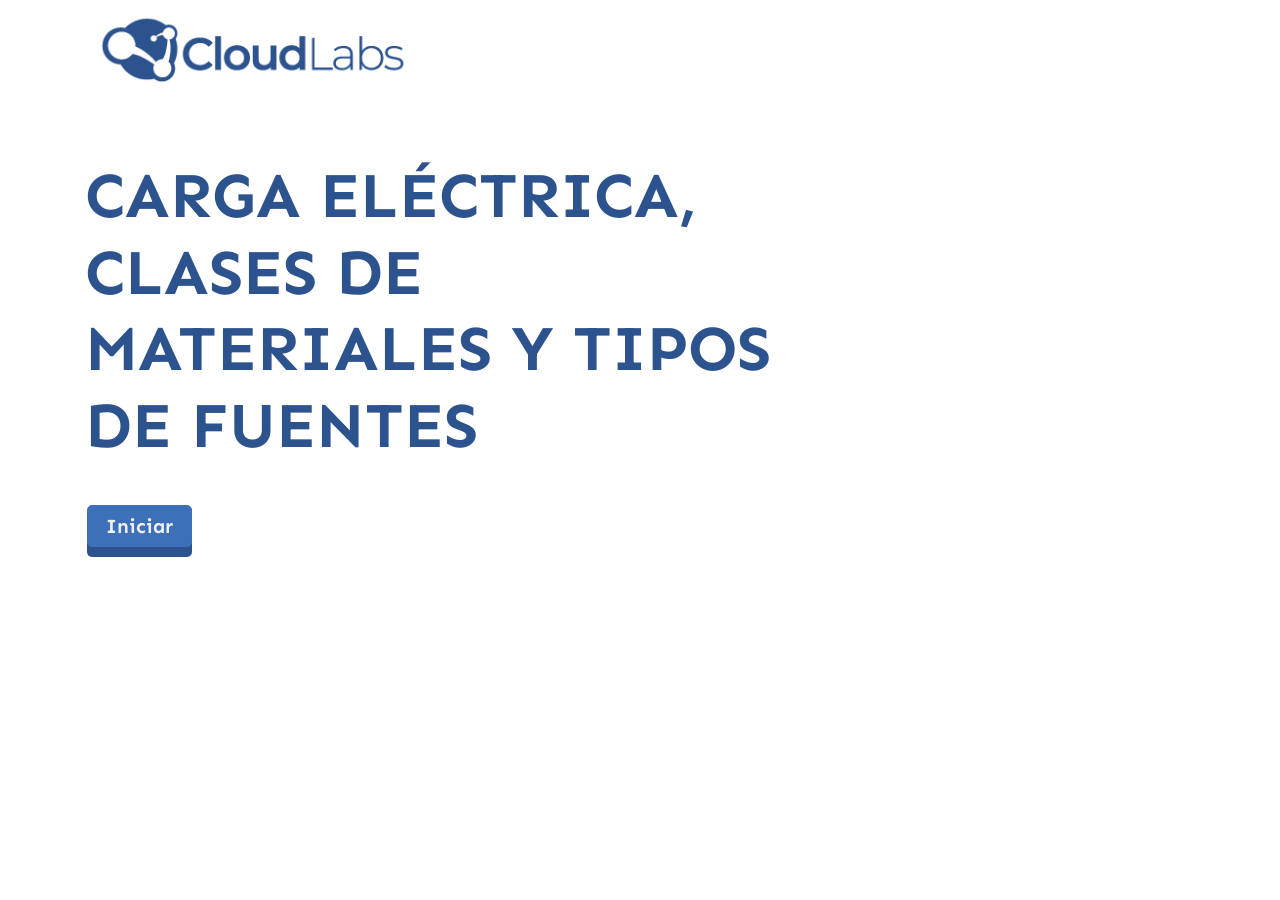
==== index.html @ 547df55b "Inicio de proyecto" ====
<!DOCTYPE html>
<html>

<head>
    <meta charset="utf-8">
    <meta name="viewport" content="width=device-width, initial-scale=1.0">
    <meta http-equiv="X-UA-Compatible" content="IE=edge">

    <title>UND Aprendizaje</title>

    <!-- Bootstrap CSS CDN -->
    <link rel="stylesheet" href="https://stackpath.bootstrapcdn.com/bootstrap/4.1.0/css/bootstrap.min.css" integrity="sha384-9gVQ4dYFwwWSjIDZnLEWnxCjeSWFphJiwGPXr1jddIhOegiu1FwO5qRGvFXOdJZ4" crossorigin="anonymous">
    <!-- Our Custom CSS -->
    <link rel="stylesheet" href="style3.css">
    <!-- Scrollbar Custom CSS -->
</head>

<body>
    <div class="container">
        <div class="row">
            <div class="col-md-12">
                <img src="assets/img/LogoCloudLabs.png" class="logo_portada">
            </div>
        </div>
        <div class="row">
            <div class="col-md-8">
                <h1 class="titulo_portada">CARGA ELÉCTRICA, CLASES DE MATERIALES Y TIPOS DE FUENTES</h1>
                <a href="contenido.html" class="button-3d-azul button-portada"> Iniciar</a>
            </div>
        </div>
    </div>
</body>
</html>
---- style3.css ----
/*
    DEMO STYLE
*/

@import "https://fonts.googleapis.com/css2?family=Sen:wght@400;700;800&display=swap";
body {
    font-family: 'Sen', sans-serif;
    background: #fff;
    margin: 0;
    height: 100%;
    overflow: hidden;
}

@font-face {
  font-family: 'Digital';
  src: url('assets/fonts/DS-DIGI.ttf') format('truetype');; /* IE9 Compat Modes */
}

@font-face {
  font-family: 'Stencil';
  src: url('assets/fonts/Stencil.ttf') format('truetype');; /* IE9 Compat Modes */
}

p {
    font-family: 'Sen', sans-serif;
    font-size: 16px;
    font-weight: 300;
    line-height: 18px;
    color: #2c538e;
    margin-bottom: 10px;
}

.negrilla {
    font-weight: 700!important;
}

h3{
    font-size: 20px;

}

h5{
  color: #2c538e;
}

a,
a:hover,
a:focus {
    text-decoration: none;
    transition: all 0.3s;
}

strong, b {
    font-weight: bold;
}

button:focus{
    outline: none !important;
}

.navbar {
    padding: 5px 10px;
    background: #fff;
    border: none;
    border-radius: 0;
    margin-bottom: 12px;
    box-shadow: 1px 1px 3px rgba(0, 0, 0, 0.1);
}

.navbar-btn {
    box-shadow: none;
    outline: none !important;
    border: none;
}

.line {
    width: 100%;
    height: 1px;
    border-bottom: 1px dashed #ddd;
    margin: 40px 0;
}

#smartwizard2 .tab-content{
    overflow: visible;
}

.modal-content {
    border-radius: 1.7rem;
}

.mod-close {
    color: gray;
}

.btn-generador {
    border-color: #17a2b8 !important;
    background-color: #17a2b8 !important;
    width: 100% !important;
}

.btn-generador:hover {
    background-color: #ffc107 !important;
    border-color: #ffc107 !important;
    color: black !important;
}

.btn-purple {
    border-color: #6610f2 !important;
    background-color: #6610f2 !important;
    font-weight: bold;
}

.btn-purple:hover {
    border-color: #b48ef1 !important;
    background-color: #b48ef1 !important;
    color: white;
}

.btn-primary2 {
    color: #fff;
    background-color: #2c538e;
    border-color: #2c538e
}

.btn-primary2:hover {
    color: #fff;
    background-color: #b9d5ff;
    border-color: #b9d5ff
}

.btn-primary2.focus,
.btn-primary2:focus {
    box-shadow: 0 0 0 .2rem rgba(0, 123, 255, .5)
}

/* ---------------------------------------------------
    SIDEBAR STYLE
----------------------------------------------------- */

#sidebar {
    width: 250px;
    position: fixed;
    top: 0;
    left: -250px;
    height: 100vh;
    z-index: 999;
    background: #2C538E;
    color: #fff;
    transition: all 0.3s;
    overflow-y: scroll;
    box-shadow: 3px 3px 3px rgba(0, 0, 0, 0.2);
}

#sidebar.active {
    left: 0;
}

#dismiss {
    width: 35px;
    height: 35px;
    line-height: 35px;
    text-align: center;
    background: #2C538E;
    position: absolute;
    top: 0px;
    right: 0px;
    cursor: pointer;
    -webkit-transition: all 0.3s;
    -o-transition: all 0.3s;
    transition: all 0.3s;
}

#dismiss:hover {
    background: #fff;
    color: #7386D5;
}

.overlay {
    display: none;
    position: fixed;
    width: 100vw;
    height: 100vh;
    background: rgba(0, 0, 0, 0.7);
    z-index: 998;
    opacity: 0;
    transition: all 0.5s ease-in-out;
}
.overlay.active {
    display: block;
    opacity: 1;
}

#sidebar .sidebar-header {
    padding: 20px;
    background: #2C538E;
}

.sidebar-header img{
    margin-top: 20px;
}

#sidebar ul.components {
    padding: 20px 0;
    border-bottom: 1px solid #47748b;
}

#sidebar ul p {
    color: #fff;
    padding: 10px;
}

#sidebar ul li a {
    padding: 10px;
    font-size: 14px;
    display: block;
}

#sidebar ul li a:hover {
    color: #7386D5;
    background: #fff;
}

#sidebar ul li.active>a,
a[aria-expanded="true"] {
    color: #fff;
}

a[data-toggle="collapse"] {
    position: relative;
}
/*
.dropdown-toggle::after {
    display: block;
    position: absolute;
    top: 50%;
    right: 20px;
    transform: translateY(-50%);
}*/
/*
ul ul a {
    font-size: 0.9em !important;
    padding-left: 30px !important;
    background: #2da6ba;
}*/

ul.CTAs {
    padding: 20px;
}

ul.CTAs a {
    text-align: center;
    font-size: 0.9em !important;
    display: block;
    border-radius: 5px;
    margin-bottom: 5px;
}

a.download {
    background: #fff;
    color: #7386D5;
}

a.article,
a.article:hover {
    background: #6d7fcc !important;
    color: #fff !important;
}

.icons-menu{
    background: #f8f9fa;
    padding: 5px;
    border-radius: 35px;
}
.icons-menu span{
    font-size: 30px;
    color: #fff;
}

.footer-bottom{
    background: #fff;
    border: none;
    border-radius: 0;
    position: fixed;
    width: 97%;
    margin: 20px 20px 5px 20px;
    bottom: 0;
    -webkit-box-shadow: 0px 0px 15px 0px rgba(0, 0, 0, 0.2);
    box-shadow: 0px 0px 15px 0px rgba(0, 0, 0, 0.2);

}
.footer-content{
    margin: 10px;
}

.sw .toolbar{
    padding: 0 !important;
}
#smartwizard .barra-progreso{
    display: none;
}

.btn-cloud {
    color: #2c538e;
    background-color: #fff;
    border-color: #fff;
}
.controls-slide span{
    font-size: 25px;
}

.logo_cl{
   width: 20%;
}
/* ---------------------------------------------------
    CONTENT STYLE
----------------------------------------------------- */

#content {
    width: 100%;
    padding: 5px 20px;
    min-height: 100vh;
    transition: all 0.3s;
    position: absolute;
    top: 0;
    right: 0;
}

.imagen100{
    width: 100%;
}

.imagenprofe{
    width: 70%;
    height: 90%;
}

.titulo-unidad{
    text-align: center;
    background: #2c538e;
    color: #fff;
    padding: 12px;
    border-radius: 30px;
    margin: 14px;
}

.titulo_amarillo{
    text-align: justify;
    background: #ffc107;
    color: #2c538e;
    padding: 12px;
    border-radius: 15px;
    margin: 14px;
}

.titulo_amarillo_hover{
    text-align: justify;
    background: #ffc107;
    color: #2c538e;
    padding: 12px;
    border-radius: 15px;
    margin: 14px;
}

.titulo_amarillo_hover:hover {
    text-align: justify;
    background: #ffc107;
    color: white;
    padding: 12px;
    border-radius: 15px;
    margin: 14px;
    cursor: pointer;
}

.titulo_azul{
    text-align: justify;
    background: #2c538e;
    color: #fff;
    padding: 12px;
    border-radius: 15px;
    margin: 14px;
}

.caja-color-y-claro{
    background-color: #ffeebc;
    border-radius: 30px;
    padding: 18px;
}

.caja-color-y{
    background-color: #ffc107;
    border-radius: 30px;
    padding: 18px;
}

.caja-color-blue-claro{
    background-color: #b9d5ff;
    border-radius: 30px;
    padding: 18px;
}

.caja-color-blue-oscuro{
    background-color: rgb(20 54 93);
    border-radius: 30px;
    padding: 18px;
}

.caja-color-blue-rey{
    background-color: #3f6fb7;
    border-radius: 30px;
    padding: 18px;
}

.caja-texto{
    border: 3px solid #2c538e;
    border-radius: 15px;
    padding: 15px 15px;
    margin: 10px 0px;
}
.caja-texto-y{
    border: 4px solid #ffc107;
    border-radius: 30px;
    padding: 20px;
    margin: 0px 0px;
}

.caja-texto-y::before{
    border: 4px solid navy;    
}

.caja-texto-n{
    border: 4px solid #ff5200;
    border-radius: 30px;
    padding: 18px;
}
.caja-texto-b{
    background: #2c538e;
    border-radius: 10px;
    margin: 14px;
    padding: 8px 20px;
    color: #fff;
}

.caja-texto-borde-b{
    border: 4px solid #2c538e !important;
    border-radius: 10px;
    padding: 10px;
}

.doble-borde-y{
    border: 4px solid #ffc107;
    border-radius: 30px;
    padding: 30px 40px;
    border-style: dashed;
}

.doble-borde-y:before{
    content: "";
    display: block;
    position: absolute;
    top: 20px;
    bottom: 20px;
    left: 30px;
    right: 30px;
    border: solid 4px #ffc107;
    border-radius: 30px;
}

.doble-borde-b{
    border: 4px solid #2c538e;
    border-radius: 30px;
    padding: 30px 40px;
    border-style: dashed;
}

.doble-borde-b:before{
    content: "";
    display: block;
    position: absolute;
    top: 20px;
    bottom: 20px;
    left: 30px;
    right: 30px;
    border: solid 4px #2c538e;
    border-radius: 30px;
}

.caja-texto-b p{
    color: #fff;
}

.caja-texto-n span{
    color: #ff5200;
}

.p_naranja{
  color: #ff5200;
}

.nav-pills .nav-link.active, .nav-pills .show>.nav-link {
    color: #fff;
    background-color: #2c538e;
}
.nav-pills .nav-link{
    color: #2c538e;
    background-color: #ffc107;
    margin-right: 14px;
}

.link-image{
    border: 1px solid #2c538e;
    padding: 8px;
    margin: 8px;
    border-radius: 10px;
}
.link-image2{
    background:  #2c538e;
    padding: 8px;
    margin: 8px;
    border-radius: 10px;
    color: #fff !important;
}

.link-image img{
    width: 80px; 
}
.link-image2 img{
    width: 80px; 
}
.link-image .img-show {
    display: none;
}
.link-image:hover .img-show {
    display: inline;
}
.link-image:hover .img-none {
    display: none;
}

.link-image2:hover{
    color: #fff !important;
}

.nav-pills .link-image.active, .nav-pills .show>.link-image {
    color: #fff;
    background-color: #2c538e;
}
.nav-pills .link-image.active, .nav-pills .show>.img-none {
    display: none;
}
.nav-pills .link-image.active, .nav-pills .show>.img-show {
    display: inline;
}

.space25{
    margin-top: 25px;
}

.tituloh4{
    background: #2c538e;
    width: fit-content;
    padding: 8px 45px;
    color: #fff;
    border-radius: 10px;
}

.etiqueta{
    background: hsl(49, 84%, 78%);
    width: fit-content;
    padding: 8px 45px;
    color: black;
    border-radius: 10px;
    margin-top: auto;
}
.tituloh4_center{
    background: #2c538e;
    width: fit-content;
    padding: 8px 45px;
    color: #fff;
    border-radius: 10px;
    margin-left: auto;
    margin-right: auto;
}

.dialogo-style{
    position: relative;
    padding: 8px;
    margin: 1em 0 2em;
    border: 5px solid #ffc107;
    color: #333;
    -webkit-border-radius: 10px;
    -moz-border-radius: 10px;
    border-radius: 10px;
    background: #ffd75d;
}

.dialogo-style-right {
    position: relative;
    padding: 8px;
    margin: 1em 0 2em;
    border: 5px solid #2c538e;
    color: #fff;
    -webkit-border-radius: 10px;
    -moz-border-radius: 10px;
    border-radius: 10px;
    background: #3e6fb9;
}

.dialogo-style:before {
    content: "";
    position: absolute;
    bottom: -20px;
    left: 40px;
    border-width: 20px 20px 0;
    border-style: solid;
    border-color: #ffc107 transparent;
    display: block;
    width: 0;
}

.dialogo-style:after {
    content: "";
    position: absolute;
    bottom: -13px;
    left: 47px;
    border-width: 13px 13px 0;
    border-style: solid;
    border-color: #ffd75d transparent;
    display: block;
    width: 0;
}

.dialogo-style-right:before {
    content: "";
    position: absolute;
    bottom: -20px;
    right: 40px;
    border-width: 20px 20px 0;
    border-style: solid;
    border-color: #2c538e transparent;
    display: block;
    width: 0;
}

.dialogo-style-right:after {
    content: "";
    position: absolute;
    bottom: -13px;
    right: 47px;
    border-width: 13px 13px 0;
    border-style: solid;
    border-color: #3e6fb9 transparent;
    display: block;
    width: 0;
}

.display-none{
    display: none;
}


@media only screen and (max-width: 500px) and (min-width: 341px) {  
    .mobileDontShow {
        display: none !important;
    }

    .img20, .img30, .img40, .img50, .img60, .img70, .img80, .img90{
        width: 100% !important;
    }

    #unidad2_2-5 .row{
        display: none !important;
    }

    #unidad2_2-5 #mensajeSopaLetras {
        display: block !important;
    }

    .doble-borde-b, .doble-borde-y{
        height: auto !important;
    }
    .btn{
        white-space: inherit;
    }

    .divcontenido{
        height: auto !important;
        min-height: auto !important;
    }


    .control-direccion{
        position: initial !important;
        right: 30px;
        bottom: auto !important;
    } 

    .altosFijos{
        height: auto !important;
        padding-bottom: 50px !important;
    }
}

.display-none{
    display: none;
}

.imagen-doble-borde{
    position: absolute; 
    bottom: -45px; 
}

.control-direccion-doble-borde{
    position: absolute;
    bottom: 30px;
    right: 30px;
}    
#tiempoSL {
    font-size: 16px;
    background-color: #999;
    color: #fff;
    text-align: center;
    padding: 4px;
    margin: 0px 0px 6px 0px;
}

/*menu footer */

.imagen-doble-borde{
    position: absolute; 
    bottom: -45px; 
}

.control-direccion-doble-borde{
    position: absolute;
    bottom: 30px;
    right: 30px;
}    


/*menu footer */


#colorNav > ul{
    width: 450px; /* Increase when adding more menu items */
    margin:0 auto;
}

#colorNav > ul > li{ /* will style only the top level li */
    list-style: none;
    /*box-shadow: 0 0 10px rgba(100, 100, 100, 0.2) inset,1px 1px 1px #CCC;*/
    display: inline-block;
    line-height: 1;
    margin: 1px;
    border-radius: 3px;
    position:relative;
}

#colorNav > ul > li > a{
    color:inherit;
    text-decoration:none !important;
    font-size:24px;
}

#colorNav > ul > li > a > img{
    width: 65px;
}

#colorNav li ul{
    position:absolute;
    list-style:none;
    text-align:center;
    width: 240px;
    left: 30%;
    margin-left: -124px;
    bottom: 43px;
    font-size: 12px; 
    /* This is important for the show/hide CSS animation */
    max-height:0px;
    overflow:hidden;
    z-index: 1200;
    
    -webkit-transition:max-height 0.4s linear;
    -moz-transition:max-height 0.4s linear;
    transition:max-height 0.4s linear;
}

#colorNav li ul li{
    background-color:#313131;
}

#colorNav li ul li a{
    padding:12px;
    color:#fff !important;
    text-decoration:none !important;
    display:block;
}

#colorNav li ul li:nth-child(odd){ /* zebra stripes */
    background-color:#363636;
}

#colorNav li ul li:hover{
    background-color:#444;
}

#colorNav li ul li:first-child{
    border-radius:3px 3px 0 0;
    margin-top:25px;
    position:relative;
}
#colorNav li ul li:last-child{
    margin-bottom:10px;
    position:relative;
}

#colorNav li ul li:last-child:before{ /* the pointer tip */
    content:'';
    position:absolute;
    width:1px;
    height:1px;
    border:5px solid transparent;
    border-top-color:#313131;
    left:50%;
    bottom:-10px;
    margin-left:-5px;
}

#colorNav li ul li:last-child{
    border-bottom-left-radius:3px;
    border-bottom-right-radius:3px;
}


/* This will trigger the CSS */
/* transition animation on hover */

#colorNav li:hover ul{
    max-height: fit-content;
}

/* This will trigger the CSS */
/* transition animation on hover */

#colorNav li:hover ul{
    max-height: fit-content;
}

.justificado {
    text-align: justify;
    vertical-align:justify;
}

.p_black {
    color: black !important;
}
.p_white {
    color: white !important;
}
.p_blue {
    color: #2c538e !important;
}
.p_blueClaro {
    color: #0981f1 !important;

}
.p_padding2 {
    padding-left: 2%;
    padding-right: 2%;
}

.p_padding5 {
    padding-left: 5%;
    padding-right: 5%;
}

.p_padding10 {
    padding-left: 10%;
    padding-right: 10%;
}

.p_margin2 {
    margin-left: 2%;
    margin-right: 2%;
}

.p_margin5 {
    margin-left: 5%;
    margin-right: 5%;
}

.p_margin10 {
    margin-left: 10%;
    margin-right: 10%;
}
ul.lineas {
    word-break: break-all;
}
.lineas {
    word-break: break-all;
}


/*----------------------------
    Color Themes
-----------------------------*/


#colorNav li.green{
    /* This is the color of the menu item */
    background-color:#00c08b;
    
    /* This is the color of the icon */
    color:#127a5d;
}

#colorNav li.red{       background-color:#ea5080;color:#aa2a52;}
#colorNav li.blue{      background-color: #3e6fb9;color: #1a3255;}
#colorNav li.yellow{    background-color:#94918b;color:#ab8426;}
#colorNav li.purple{    background-color:#df6dc2;color:#9f3c85;}



.linea-titulo p{
    color: #000;
}


.linea-titulo img{
    margin: -60px 0px 0px -10px;
}

#circuito-electronico7{
    background-image: url(assets/img/circuito-mapeado.png);
    background-size: contain;
    margin-right: auto;
    margin-left: auto;
    display: block;
}

.img340{
    width: 340px;
}

.p20{
    font-size: 20px;
}

.divrowbombillo{
    background: #3e6fb9;
    border-radius: 20px;
    margin: 10px;
}

.divrowbombillo p{
    color: #fff;
    font-size: 13px;
}

.divrowbombillo img{
    background: #fafafa;
    border-radius: 50%;
    padding: 27px;
    width: 70%;
}

#plano-electronico16{
    background-image: url(assets/img/circuitos-mapa.png);
    background-size: contain;
    margin-right: auto;
    margin-left: auto;
    display: block;
}

.canvas-container{
    display: block;
    margin-left: auto;
    margin-right: auto;
}

.size14{
    font-size: 14px;
}

.borde_yell{
    border-right: 2px solid #ffc107;
}




/*tabs personalizados*/

.tablinks.active:focus{
    outline: none;
}

#wrapper {
   display: flex;
   justify-content: center;
   align-items: center;
   width: 100%;
   margin-top: 10px;
}
.transparente{
    background-color: transparent;
}
.blanco{
    background-color: #fff;
}

/* Tabs menu */

.tabs {
   margin: 0;
   display: flex;
   justify-content: space-between;
   align-items: center;
   height: 50px;
   border-radius: 2px 2px 0px 0px;

   @media screen and (max-width: 512px) {
      height: 40px;
   }
}

/* Tab Links */

.tablinks {
   background: transparent;
   background-image: linear-gradient(90deg, transparent 70%, rgba(255, 255, 255, 0.2) 100%);
   border: none;
   outline: none;
   cursor: pointer;
   width: 33.3%; /*change depending on the number of tabs*/
   height: 50px;
   position: relative;
   display: flex;
   justify-content: center;
   align-items: center;
   font-size: 16px;
   overflow: hidden;
   transition: 0.3s ease;

   @media screen and (max-width: 512px) {
      height: 40px;
      font-size: 12px;
   }
}

.tablinks:before /* Gradient */ {
   background-image: linear-gradient(135deg, #007bff 0%, #2c538e 100%);
   content: "";
   width: 100%;
   height: 0px;
   position: absolute;
   top: 0;
   left: 0;
   transition: 0.3s ease-in-out;
   z-index: 2;
}


/*tab buttons hover*/

.tablinks:hover::before {
   height: 100%;
   z-index: 2;
   bottom: 0;
   
   @media screen and (max-width: 512px) {
      height: 0;
   }
}


/* Tab active */

.tablinks.active {
   background-color: white;
   z-index: 0;
   border-right: 0px;
   border-left: 0px;
   height: 90px;
   bottom: 0px;
   overflow: hidden;
   
   @media screen and (max-width: 512px) {
      height: 60px;
   }
}

.tablinks.active:before /* Gradient */ {
   content: "";
   width: 100%;
   height: 5px;
   top: 0;
   left: 0;
}

/* Tabs text */

.tablinks.active p,
.tablinks.active:hover p {
   opacity: 1;
   background: -webkit-linear-gradient(135deg, #007bff 0%, #2c538e 100%);
   -webkit-background-clip: text;
   -webkit-text-fill-color: transparent;
}

.tablinks p {
   opacity: 0.6;
   display: flex;
   align-items: center;
   justify-content: center;
   z-index: 2;
   transition: 0.5s ease;
   padding: 0;
   margin: 0;
   color: #686868;
   backface-visibility: hidden;
   font-weight: 400;
}

.tablinks:hover p {
   color: white;
   opacity: 1;
   
   @media screen and (max-width: 512px) {
      color: #686868;
      opacity: 0.6;
   }
}


/* Tabs text bigger */

.tablinks p:before {
   content: attr(data-title);
   position: absolute;
   height: auto;
   width: auto;
   color: white;
   display: flex;
   align-items: center;
   justify-content: center;
   opacity: 0.1;
   font-size: 40px;
   transition: 1s ease-out;
   z-index: -1;
   font-weight: 600;
   top: 110%;
   
   @media screen and (max-width: 512px) {
      display: none;
   }
}

.tablinks:hover p:before {
   opacity: 0.1;
   font-size: 40px;
   top: -80%;
}

.content{
    width: 100%;
}


/* tab content */

.wrapper_tabcontent {
   background-color: white;
   margin-top: 0px;
   z-index: -3;
   position: relative;
   opacity: 1;
   padding: 40px 60px;
   overflow: hidden;
   transition: all 1s ease;
   top: 0;
}

.tabcontent {
   display: none;
   min-height: 180px;
   
}

@keyframes tabEffect {
   from {
      top: -40px;
   }
   to {
      top: 0px;
   }
}

.tabcontent.active {

   transition: all 1s ease;
   display: block;
}

/* Tab content line */
.wrapper_tabcontent:after {
   content: "";
   height: 5px;
   width: 100%;
   position: absolute;
   background-image: linear-gradient(135deg, #667eea 0%, #764ba2 100%);
   left: 0;
   bottom: 0;
   z-index: -2;
   transition: all 1s ease;
}

/* Title */
.tabcontent h3 {
   font-size: 40px;
   top: 75px;
   transform: rotate(90deg);
   position: absolute;
   left: -90px;
   opacity: 0.1;
   width: 200px;
   height: 60px;
   background: -webkit-linear-gradient(135deg, #667eea 0%, #764ba2 100%);
   -webkit-background-clip: text;
   -webkit-text-fill-color: transparent;
   padding: 0;
   animation: city 1s ease;

   @media screen and (max-width: 512px) {
      top: 65px;
   }
}

@keyframes city {
   from {
      left: -150px;
   }
   to {
      left: -90px;
   }
}

/* Text*/
.tabcontent p {
   color: #686868;
   margin: 0;
   padding: 0;
   line-height: 28px;
   font-weight: 100;
   transition: all 1s ease;
   animation: fadeEffect 0.6s ease;
   width: 100%;
   font-size: 16px;

   @media screen and (max-width: 512px) {
      font-size: 14px;
      line-height: 26px;
   }
}

@keyframes fadeEffect {
   from {
      opacity: 0;
      margin-left: 30px;
   }
   to {
      opacity: 1;
      margin-left: 0;
   }
}

.prevIconCarousel{
    background-color: #2c538e !important;
    border-radius: 30px !important;
    color: white !important;
    width: 40px !important;
    height: 40px !important;
    margin-left: -16px !important;
}


.nextIconCarousel{
    background-color: #2c538e !important;
    border-radius: 30px !important;
    color: white !important;
    width: 40px !important;
    height: 40px !important;
    margin-right: -16px !important;
}
.controlsCarousel{
    bottom: 50px !important;
    position: initial !important;
}

.controls-slide span{
    font-size: 25px;
}
.control-direccion-doble-borde{
    position: absolute;
    right: 30px;
    bottom: auto !important;
}    
.control-direccion{
    position: initial !important;
    right: 30px;
    bottom: auto !important;
} 

.carrusel-flip{  
    width: 400px;
    margin: auto;
    position: relative;
    padding: 20px;
    box-sizing: border-box;
    color: #FFF;
    background: #FFF;
    background-clip: padding-box;
    border: solid 8px transparent;
    border-radius: 1em;
    background-position: center;
    background-size: auto;
}
.carrusel-flip h5{
    color: #000;
    text-align: center;
    font-weight: bold;
}

.carrusel-flip:before{
    content: '';
    position: absolute;
    top: 0;
    right: 0;
    bottom: 0;
    left: 0;
    z-index: -1;
    margin: -8px;
    border-radius: inherit;
    background: linear-gradient(to right, #3acfd5, #3a4ed5);
}

.carousel-control-next, .carousel-control-prev {   
    width: 5%;   
}

.carousel-control-next-icon2, .carousel-control-prev-icon2 {
    display: inline-block;
    width: 30px;
    height: 30px;   
    background-size: 100% 100%;
    background-image:url(assets/img_3/triangulo.png);
}

.carousel-control-next-icon2{    
    background-image:url(assets/img_3/next2.png);
}
.carousel-control-prev-icon2{    
    background-image:url(assets/img_3/prev2.png);
}
.quiz-container{
    height: 500px;
    margin: 0 !important;
    padding: 0 !important;
}

.imagenquiz{
    width: 150px;
    margin: auto auto;
    display: block;
}


.answers a {
    background: #dee2e6 !important;
    margin-bottom: 2px !important;
    padding: 3px 12px !important;
}

.answers a.correct {
    background: #090 !important;
}
.answers a.incorrect {
    background: #c00 !important;
}

#quiz-controls{
    background: #3e6fb9 !important;
}

#quiz-controls p{
    color: #fff;
}


.quiz-results-state #quiz-buttons a {
    margin:20px;
}

.wheeldiv{
    background: #3e6fb9;
    color: #fff;
    width: 200px;
    padding: 50px 26px;
    border-radius: 100px;
    height: 200px;
    margin: auto auto;
    margin-top: -100px;
    text-align: center;
}
.wheeldiv p{
    color: #fff;
}
.wheeldiv span{
    font-size: 3em;
    margin-bottom: 5px;
}

.sw-theme-arrows>.nav .nav-link {
    padding-left: 0px !important;
}

.textsl25{
    font-size: 18px;
    font-stretch: 20px;
    line-height: 25px;
}

.textsl25 span{
    font-size: 30px;
    font-weight: bold;
}

.img20{
    width: 20%;
    margin: auto auto;
    display: block;
}
.img30{
    width: 30%;
}
.img40{
    width: 40%;
    margin: auto auto;
    display: block;
}
.img50{
    width: 50%;
    margin: auto auto;
    display: block;
}
.img60{
    width: 60%;
    margin: auto auto;
    display: block;
}
.img70{
    width: 70%;
    margin: auto auto;
    display: block;
}
.img80{
    width: 80%;
    margin: auto auto;
    display: block;
}
.img90{
    width: 90%;
    margin: auto auto;
    display: block;
}

/*ahorcado*/

#image7, #image6,#image5, #image4, #image3,
#image2, #image1, #image0 {
    opacity: 0;
    transition: opacity .3s ease;
}

picture {
    position: relative;
}

picture img {
    position: absolute;
    top: 14px;
    right: -284px;
    width: 300px;
    height: 321px;
}

.fade-in-juego{
  opacity: 1 !important;
}
.letra{
    margin: 2px;
    width: 50px;
    font-family: 'Digital';
    font-size: 24px;
}

#acierto {
    text-align: center;
   min-height: 24px;
   transform: scale(0);
}
.acierto {
  animation: zoomInOut 1s ease;
}
.rojo {
  color: red;
}
.verde {
  color: green;
}

.zoom-in {
  transform: scale(1) !important;
}

@keyframes zoomInOut {
  0% { transform: scale(0); }
  50% { transform: scale(1); }
  70% { transform: scale(1); }
  100% { transform: scale(0); }
}

.pregunta-ah{
    background: #2c538e;
    color: #fff;
    padding: 5px;
    border-radius: 20px;
    font-size: 13px;
}

.encuadre {
    border: 2px dashed #5cb85c;
    padding: 3px 2px 2px 6px;
}

#msg-final {
  text-align: center;
  color: #ccc;
  transition: all .5s ease;
  transform: scale(0);
  min-height: 50px;
  margin-bottom: 0;
}

.respuesta-div{
    margin: 10px 0px;
    padding: 12px 20px;
    background: #ffc107;
    border-radius: 20px;
}

.respuesta-div span{
    font-weight: 900;
    font-size: 18px;
}
/*boton 3d*/

.button-tab {
  position:relative;
  display:inline-block;
  color: black;
  text-decoration:none;
  border-radius:5px;
  border:solid 1px #807b73;
  background:#ffc107;
  text-align:center;
  padding:5px 18px 5px;
  margin: 10px 2px;
}

.button-tab:hover{
    color:#ecf0f1;
    cursor: pointer;
}

.button-tab:active{
    position:relative;
    background-color: #2C538E;
    color:#ecf0f1;
    top:4px;
}


/*boton 3d*/

.button-3d {
  position:relative;
  display:inline-block;
  color:#ecf0f1;
  text-decoration:none;
  border-radius:5px;
  border:solid 1px #f39c12;
  background:#e67e22;
  text-align:center;
  padding:5px 18px 5px;
  margin: 10px 2px;
  
  -webkit-transition: all 0.1s;
    -moz-transition: all 0.1s;
    transition: all 0.1s;
    
  -webkit-box-shadow: 0px 6px 0px #d35400;
  -moz-box-shadow: 0px 6px 0px #d35400;
  box-shadow: 0px 10px 0px #d35400;
}

.button-3d:hover{
    color:#ecf0f1;
    cursor: pointer;
}

.button-3d:active{
    -webkit-box-shadow: 0px 2px 0px #d35400;
    -moz-box-shadow: 0px 2px 0px #d35400;
    box-shadow: 0px 2px 0px #d35400;
    position:relative;
    top:4px;
}

.button-3d-azul {
  position:relative;
  display:inline-block;
  color:#ecf0f1;
  text-decoration:none;
  border-radius:5px;
  border:solid 1px #3e6fb9;
  background:#3e6fb9;
  text-align:center;
  padding:5px 18px 5px;
  margin: 10px 2px;
  
  -webkit-transition: all 0.1s;
    -moz-transition: all 0.1s;
    transition: all 0.1s;
    
  -webkit-box-shadow: 0px 10px 0px #2c538e;
  -moz-box-shadow: 0px 10px 0px #2c538e;
  box-shadow: 0px 10px 0px #2c538e;
}

.button-3d-azul:hover{
    color:#ecf0f1;
    cursor: pointer;
}

.button-3d-azul:active{
    -webkit-box-shadow: 0px 2px 0px #2c538e;
    -moz-box-shadow: 0px 2px 0px #2c538e;
    box-shadow: 0px 2px 0px #2c538e;
    position:relative;
    top:4px;
}

.div28 span{
    font-weight: 900;
    font-size: 60px;
    color:#fff;
}

.div28 p{
    color: #000;
    font-weight: 700;
}

.yellow1{
    background: #ffdd78;
}
.yellow2{
    background: #f1c645;    
}
.yellow3{
    background: #ffbf00;
    height: 10px;    
}

.tarjeta{
    height: auto;
    margin: auto;
    position: relative;
    padding: 20px;
    box-sizing: border-box;
    color: #FFF;
    background: #2e4465;
    background-clip: padding-box;
    border: solid 8px transparent;
    border-radius: 1em;
    background-image: url(assets/img/circuitos-mapa.png);
    background-position: center;
    background-size: auto;
}

.tarjeta:before{
    content: '';
    position: absolute;
    top: 0;
    right: 0;
    bottom: 0;
    left: 0;
    z-index: -1;
    margin: -8px;
    border-radius: inherit;
    background: linear-gradient(to right, #3acfd5, #3a4ed5);
}

.tarjeta img{
    width: 10%;
}
.tarjeta h5{
    text-align: center;
}

.img50{
   width: 50%;
   margin: auto auto; 
   display: block;
}

.mod-close{
    text-align: end;
}

.div-azul{
    background: #2c538e;
    color: #fff;
    padding: 25px;
    border-radius: 20px;
}

.div-azul p{
    color: #fff;
}

.botonera{
  padding-bottom: 100px;
}

.botonera a{
    width: 30%;
}

.pasos-normas{
    padding: 40px;
}

.divsuelo-right{
    border-left: 4px solid #ff5200;
    border-top: 4px solid #ff5200;
    padding: 30px;
    border-top-left-radius: 20px;
}

.divsuelo-left{
    border-bottom: 4px solid #ff5c0e;
    padding-bottom: 20px;
}

.content-circle{
    display: inline-block;
    width: 150px;
    height: auto;
    text-align: center;
    margin-right: 10px;
    vertical-align: top;
}

.circle-div{
    width: 150px;
    height: 150px;
    background: #ffc107;
    border-radius: 100px; 
    text-align: center;
    padding-top: 20px;   
}

.circle-div img{
    width: 70%;
}

.circle-div:hover{
    cursor: pointer;
}

.content-circle p{
    margin-top: 10px;
    color: #000;
    font-weight: 600; 
}

.tarjeta-wrap{
  margin: 10px;
  -webkit-perspective: 800;
  perspective: 800;
}

.tarjeta-slip{
  width: 350px;
  height: 300px;
  margin: auto auto;
  position: relative;
  border-radius: 20px;
  -webkit-transform-style: preserve-3d;
  transform-style: preserve-3d;
  -webkit-transition: .7s ease;
  transition: .7s ease;
  -webkit-box-shadow: 0px 10px 15px -5px rgba(0,0,0,0.65);
  box-shadow: 0px 10px 15px -5px rgba(0,0,0,0.65);

}

.adelante, .atras{
  width: 100%;
  height: 100%;
  position: absolute;
  top: 0;
  left: 0;
  -webkit-backface-visibility: hidden;
  backface-visibility: hidden;
  border-radius: 20px;
}

.adelante{
  width: 100%;
  text-align: center;
  padding: 30px;
}

.adelante p{
    color: #fff;
}
.atras p{
    color: #fff;
}

.atras{
  -webkit-transform: rotateY(180deg);
  transform: rotateY(180deg);

  padding: 15px;
  display: -webkit-box;
  display: -webkit-flex;
  display: -ms-flexbox;
  display: flex;
  -webkit-box-pack: center;
  -ms-flex-pack: center;
  -webkit-box-align: center;
  -webkit-align-items: center;
  -ms-flex-align: center;
  align-items: center;
  color: #fff;
}

.tarjeta-wrap:hover .tarjeta-slip{
  -webkit-transform: rotateY(180deg);
  transform: rotateY(180deg);
}

.card1{
    background: #5481b1;
}

.card2{
    background: #5490d0;
}

.card3{
    background: #85bcf7;
}

.content-atras{
    border-left: 6px solid #2c538e;
    padding-left: 10px;
}

#show{
    display:none;
}

div#carouselchequeo{
  display:none;
  padding:10px;
  background-color:#ffffff;
  width:200px;
  cursor:pointer;
}

input#show:checked ~ div#carouselchequeo {
    display:block;
}
input#show:checked ~ input#flecha {
    position:absolute;
    background-color:#ffffff;
    content:url("assets/img_3/flecha2.png");
    width:400px;
}


/* Juego sopa de letras */
#puzzle-container {
    border: 1px solid black;
    padding: 20px;
    float: left;
    margin: 30px 20px;
}

#puzzle-container div {
    width: 100%;
    margin: 0 auto;
}
/* estilo para cada cuadrado del rompecabezas */

#puzzle-container .puzzleSquare {
    height: 30px;
    width: 30px;
    text-transform: uppercase;
    background-color: white;
    border: 0;
    font: 1em sans-serif;
}

#puzzle-container button::-moz-focus-inner {
    border: 0;
}
/* indica cuando se ha seleccionado un cuadrado */

#puzzle-container .selected {
    background-color: orange;
}
/* indica que el cuadrado es parte de una palabra que se ha encontrado */

#puzzle-container .found {
    background-color: blue;
    color: white;
}

#puzzle-container .solved {
    background-color: purple;
    color: white;
}
/* indica que se han encontrado todas las palabras */

#puzzle-container .complete {
    background-color: green;
}
/**
* Estilos para la lista de palabras
*/

#puzzle-words {
    padding-top: 20px;
    -moz-column-count: 2;
    -moz-column-gap: 20px;
    -webkit-column-count: 2;
    -webkit-column-gap: 20px;
    column-count: 2;
    column-gap: 20px;
    width: 300px;
}

#puzzle-words ul {
    list-style-type: none;
}

#puzzle-words li {
    padding: 3px 0;
    font: 1em sans-serif;
}
/*indica que la palabra ha sido encontrada */

#puzzle-words .wordFound {
    text-decoration: line-through;
    color: gray;
}
/**
*  Estilos para el botón
*/

#solve {
    margin: 0 30px;
}

/*
////////////////////////////////////////////////////////////////////////////////////
//////////////////////////// Juego emparejamiento
////////////////////////////////////////////////////////////////////////////////////
*/


/* Main content area */

#contentEmparejamiento, #contentEmparejamiento1{
  text-align: center;
  -moz-user-select: none;
  -webkit-user-select: none;
  user-select: none;
}

#cardPile, #cardPile1{
  padding: 20px;
  border: 2px solid #333;
  -moz-border-radius: 10px;
  -webkit-border-radius: 10px;
  border-radius: 10px;
  -moz-box-shadow: 0 0 .3em rgba(0, 0, 0, .8);
  -webkit-box-shadow: 0 0 .3em rgba(0, 0, 0, .8);
  box-shadow: 0 0 .3em rgba(0, 0, 0, .8);
}

#containerSlots, #containerSlots1{
  padding: 10px;
  border: 2px solid transparent;
  -moz-border-radius: 10px;
  -webkit-border-radius: 10px;
  border-radius: 10px;
  -moz-box-shadow: 0 0 .3em rgba(0, 0, 0, .8);
  -webkit-box-shadow: 0 0 .3em rgba(0, 0, 0, .8);
  box-shadow: 0 0 .3em rgba(0, 0, 0, .8);
}

#cardSlots div:first-child, #cardPile p:first-child, #cardSlots1 div:first-child, #cardPile1 p:first-child  {
  margin-left: 0;
}

#cardPile p, #cardPile1 p {
    border: 2px solid transparent;
}

#cardSlots div.hovered, #cardSlots1 div.hovered {
  background: #aaa;
}

#cardSlots p, #cardSlots1 p {
    border: 2px solid black;
    border-style: dashed;
    opacity: 0.5;
    margin-top: 15px;
}

#cardPile p.ui-draggable-dragging, #cardPile1 p.ui-draggable-dragging {
  -moz-box-shadow: 0 0 .5em rgba(0, 0, 0, .8);
  -webkit-box-shadow: 0 0 .5em rgba(0, 0, 0, .8);
  box-shadow: 0 0 .5em rgba(0, 0, 0, .8);
}

.dashed-box {
    border: 2px solid #ffc107;
    border-style: dashed;
    border-radius: 20px;
    color: #2c538e;
    padding: 10px;
}
.titulo_aprendizaje  {
    padding-top: 10px;
    border-bottom: 6px solid rgb(255, 193, 7);
}

.boton-juego{
    font-size: 13px;
    white-space: break-spaces;
    font-weight: 600;
}

.img20tab{
  width: 20%;
}

.tituloh5_center {
    background: #ffc107;
    width: fit-content;
    padding: 8px 5px;
    color: rgb(0, 0, 0);
    text-shadow:2px rgb(0, 0, 0);
    border-radius: 10px;
    box-shadow: 2px 2px 2px 1px rgba(0, 0, 0, 0.2);
    margin-left: auto;
    margin-right: auto;
}

.sm_picture.selected{
    background: #5cb85c !important;
}
.sm_picture_f.selected{
    background: #dc3545 !important;
}
.image_picker_selector img {
    width: 200px;
    margin-bottom: 10px;
}

.image_picker_selector .thumbnail {
    padding: 20px !important;
    width: 100%;
    height: 100%;
    border: 4px solid #ffc107 !important;
    border-radius: 20px;
}
.boton-dialogo{
   width: 130px;
}

.titulo_portada{
    color: #2c538e;
    font-size: 4em;
    font-weight: bolder;
    margin-top: 70px;
    margin-bottom: 30px;
}

.logo_portada{
    width: 30%;
}

.button-portada{
    font-size: 20px;
    font-weight: 700;
}

.wd40px{
    width: 40px;
}

.controls{
    font-size: 40px;
    color: #2c538e;
    vertical-align: middle;
}
.glosario ul li a{
    font-family: 'Saira Stencil One', cursive;
    font-size: 2em;
    padding: 6px !important;
    color: #2c538e !important;
    background-color:#fff !important; 
}

.glosario ul li a.pws_tab_active{
    background-color:#ffc107 !important; 
}

.modal-lg2 {
    max-width: 80%;
}

.icons-menu img{
    width: 40px;
}
.icons-menu .dropdown-toggle::after{
    display: none;
}
.icons-menu .dropdown-toggle img{
    margin-top: 10px;
}

/*dialogos*/
.bocadilloVerde{
    position: relative;
    background: #ffb80c;
    color:#FFF; 
    font-weight: normal;
    font-size:14px;
    border-top-left-radius: 20px;
    border-bottom-left-radius: 20px;
    border-bottom-right-radius: 20px;
    padding: 10px;
    text-align: left;
    width: 80%;
    min-height: 60px;
    height: auto;
    margin-bottom:15px;
    word-wrap: break-word;
} 

.bocadilloVerde:after{
    left: 100%;
    top: 0%;
    border: solid transparent;
    content: " ";
    height: 0;
    width: 0;
    position: absolute;
    pointer-events: none;
    border-right: 10px solid transparent;
    border-top: 10px solid  #ffb80c;
    border-left: 10px solid #ffb80c;
    border-bottom: 10px solid transparent;
}
.mensajeAmarillo{
    position:relative;
    background: #ffb80c;
    color:#FFF; 
    font-weight: normal;
    font-size:70%;
    border-top-right-radius: 20px;
    border-bottom-left-radius: 20px;
    border-bottom-right-radius: 20px;
    padding: 10px;
    text-align: left;
    width: 80%;
    min-height: 60px;
    height: auto;
    margin-left: 15%;
    margin-bottom:15px;
    word-wrap: break-word;
} 
.mensajeAmarillo::after{
    right: 100%;
    top: 0%;
    border: solid transparent;
    content: " ";
    height: 0;
    width: 0;
    position: absolute;
    pointer-events: none;
    border-left: 10px solid transparent;
    border-top: 10px solid  #ffb80c;
    border-right: 10px solid #ffb80c;
    border-bottom: 10px solid transparent;
}

.bocadilloAzul{
    position: relative;
    background: #3f6fb7;
    color:#FFF;
    font-weight: normal;
    font-size:14px;
    border-top-right-radius: 20px;
    border-bottom-left-radius: 20px;
    border-bottom-right-radius: 20px;
    padding: 10px;
    text-align: left;
    width: 80%;
    min-height: 60px;
    height: auto;
    margin-left: 15%;
    margin-bottom:15px;
    word-wrap: break-word;
}

.bocadilloAzul:after{
    right: 100%;
    top: 0%;
    border: solid transparent;
    content: " ";
    height: 0;
    width: 0;
    position: absolute;
    pointer-events: none;
    border-left: 10px solid transparent;
    border-top: 10px solid  #3f6fb7;
    border-right: 10px solid #3f6fb7;
    border-bottom: 10px solid transparent;
}

.activeButton_blue{
    background-color: #3f6fb7 !important;
    color: white !important;
}

.activeButton_yellow{
    background-color: #ffc107 !important;
}

.notVisible{
    display: none;
}

.diapositivasFuentesCorriente{
    height: 280px;
}

.caja-texto-back-b2{
    border: 4px solid #2c538e;
    border-radius: 10px;
    padding: 2px 2px; 
    background: #2c538e;
    margin-bottom: 10px;
}

.caja-texto-back-b2 p{
    margin: 0px;
    color: #fff;
}

.actividadtruefalse label{
    display: block;
    overflow: hidden;
    cursor: pointer;
    padding: 10px;
    -webkit-border-radius: 15px;
    -moz-border-radius: 15px;
    border-radius: 15px;
}

.actividadtruefalse label > * {
    display: inline-block;
    vertical-align: middle;
}

.actividadtruefalse span{
    color: #fff;
}

.actividadtruefalse img{
    width: 30px;
}

.actividadtruefalse label:hover {
    background: rgba(255,255,255,0.1);
}

.active_actividad img{
    width: 65px !important;
}

.active_actividad{
    border-bottom: #ffc52b 4px solid;
    border-right: #ffc52b 4px solid;
    padding: 2px;
    border-top-right-radius: 15px !important;
    border-bottom-left-radius: 15px !important;
    border-bottom-right-radius: 30px !important;
}

.divcontenido {
    margin-bottom: 100px;
    overflow-y: auto !important;
    height: calc( 100vh - 200px ) !important;
    overflow-x: hidden !important;
}


/* Tamaño del scroll */
.divcontenido::-webkit-scrollbar {
    width: 8px;
}
  
/* Estilos barra (thumb) de scroll */
.divcontenido::-webkit-scrollbar-thumb {
background: #ccc;
border-radius: 4px;
}

.divcontenido::-webkit-scrollbar-thumb:active {
background-color: #999999;
}

.divcontenido::-webkit-scrollbar-thumb:hover {
background: #b3b3b3;
box-shadow: 0 0 2px 1px rgba(0, 0, 0, 0.2);
}

/* Estilos track de scroll */
.divcontenido::-webkit-scrollbar-track {
background: #e1e1e1;
border-radius: 4px;
}

.divcontenido::-webkit-scrollbar-track:hover, 
.divcontenido::-webkit-scrollbar-track:active {
background: #d4d4d4;
}

#words{
    column-count: 1 !important;
    -webkit-column-count: auto !important;
}


/* tarjetas interactivas */
.contenedor {
    align-items: center;
    max-width: 1200px;
    margin:10px auto;
    display:flex;
    flex-direction: row;
    flex-wrap: wrap;
    justify-content: center;
}

.contenedor_tarjeta {
    margin: 20px;
}
.contenedor_tarjeta1 {
    margin: 20px;
}
.contenedor_tarjeta a {
    display: inline-block;
}

.contenedor_tarjeta:hover figure {
    transform: perspective(600px) rotateY(180deg);
    -webkit-box-shadow: 0px 2px 10px 2px rgba(0,0,0,0.25);
    -moz-box-shadow: 0px 2px 10px 2px rgba(0,0,0,0.25);
    box-shadow: 0px 2px 10px 2px rgba(0,0,0,0.25);
}

.contenedor_tarjeta:hover figure img {
    /* Si queremos podemos aplicar un efecto blur a nuestra imagen al girar */
    /*filter:blur(2px);*/
    filter:blur(1px);
    
}
.contenedor_tarjeta:hover figure h3 {
    backface-visibility: hidden;
}

figure {
    width: 300px;
    height: 350px;
    margin:0;
    position: relative;
    transition: all ease .5s;
    transform-style: preserve-3d;
    /* Nota:
        Establecemos que la imagen tendra una rotacion de 0grados al inicio porque si no
        ponemos esta propiedad nos da un poco de problemas en algunos navegadores al pasar el cursor.
    */
    transform: perspective(600px) rotateY(0deg);
}

figure .frontal,
figure .trasera {
    width: 100%;
    height: 100%;
    border-radius: 5px;
    transition: all ease .5s;
    }


figure .frontal {
    display: block;
    background:  #2c538e;
}

figure .trasera {
    position: absolute;
    top: 0;
    padding: 20px;
    color: #fff;
    transform: perspective(600px) rotateY(180deg);
    backface-visibility: hidden;
    overflow: auto;
}

.contenedor_tarjeta:nth-child(1) figure .trasera{
    background: rgba(223,234,241,0.7);
    background: -moz-linear-gradient(top, rgba(223,234,241,0.7) 0%, rgba(15,99,144,1) 100%);
    background: -webkit-gradient(left top, left bottom, color-stop(0%, rgba(223,234,241,0.7)), color-stop(100%, rgba(15,99,144,1)));
    background: -webkit-linear-gradient(top, rgba(223,234,241,0.7) 0%, rgba(15,99,144,1) 100%);
    background: -o-linear-gradient(top, rgba(223,234,241,0.7) 0%, rgba(15,99,144,1) 100%);
    background: -ms-linear-gradient(top, rgba(223,234,241,0.7) 0%, rgba(15,99,144,1) 100%);
    background: linear-gradient(to bottom, rgba(223,234,241,0.7) 0%, rgba(15,99,144,1) 100%);
    filter: progid:DXImageTransform.Microsoft.gradient( startColorstr='#dfeaf1', endColorstr='#0f6390', GradientType=0 );
}

.contenedor_tarjeta:nth-child(2) figure .trasera{
    background: rgba(251,232,202,0.7);
    background: -moz-linear-gradient(top, rgba(251,232,202,0.7) 0%, rgba(25,44,72,1) 100%);
    background: -webkit-gradient(left top, left bottom, color-stop(0%, rgba(251,232,202,0.7)), color-stop(100%, rgba(25,44,72,1)));
    background: -webkit-linear-gradient(top, rgba(251,232,202,0.7) 0%, rgba(25,44,72,1) 100%);
    background: -o-linear-gradient(top, rgba(251,232,202,0.7) 0%, rgba(25,44,72,1) 100%);
    background: -ms-linear-gradient(top, rgba(251,232,202,0.7) 0%, rgba(25,44,72,1) 100%);
    background: linear-gradient(to bottom, rgba(251,232,202,0.7) 0%, rgba(25,44,72,1) 100%);
    filter: progid:DXImageTransform.Microsoft.gradient( startColorstr='#fbe8ca', endColorstr='#192c48', GradientType=0 );
}

.contenedor_tarjeta:nth-child(3) figure .trasera{
    background: rgba(95,58,53,0.7);
    background: -moz-linear-gradient(top, rgba(95,58,53,0.7) 0%, rgba(221,32,47,1) 100%);
    background: -webkit-gradient(left top, left bottom, color-stop(0%, rgba(95,58,53,0.7)), color-stop(100%, rgba(221,32,47,1)));
    background: -webkit-linear-gradient(top, rgba(95,58,53,0.7) 0%, rgba(221,32,47,1) 100%);
    background: -o-linear-gradient(top, rgba(95,58,53,0.7) 0%, rgba(221,32,47,1) 100%);
    background: -ms-linear-gradient(top, rgba(95,58,53,0.7) 0%, rgba(221,32,47,1) 100%);
    background: linear-gradient(to bottom, rgba(95,58,53,0.7) 0%, rgba(221,32,47,1) 100%);
    filter: progid:DXImageTransform.Microsoft.gradient( startColorstr='#5f3a35', endColorstr='#dd202f', GradientType=0 );
}

figure .trasera .titulo {
    color: #fff;
    font-weight: normal;
    margin-bottom: 20px;
    font-family: 'Roboto', sans-serif;
    font-size: 24px;
}

figure .trasera hr {
    height: 2px;
    background: #fff;
    border: none;
    margin-bottom: 20px;
    opacity: .5;
}

figure .trasera p {
    color: #fff;
    font-family: 'Open Sans', sans-serif;
    line-height: 22px;
    font-size: 14px;
}

@media screen and (max-width: 992px) { 
    figure .trasera {
        /*position: relative;*/
        backface-visibility:visible;
        transform: perspective(600px) rotateY(0deg);
    }

    .contenedor_tarjeta:hover figure {
        transform: perspective(600px) rotateY(0deg);    
    }

}
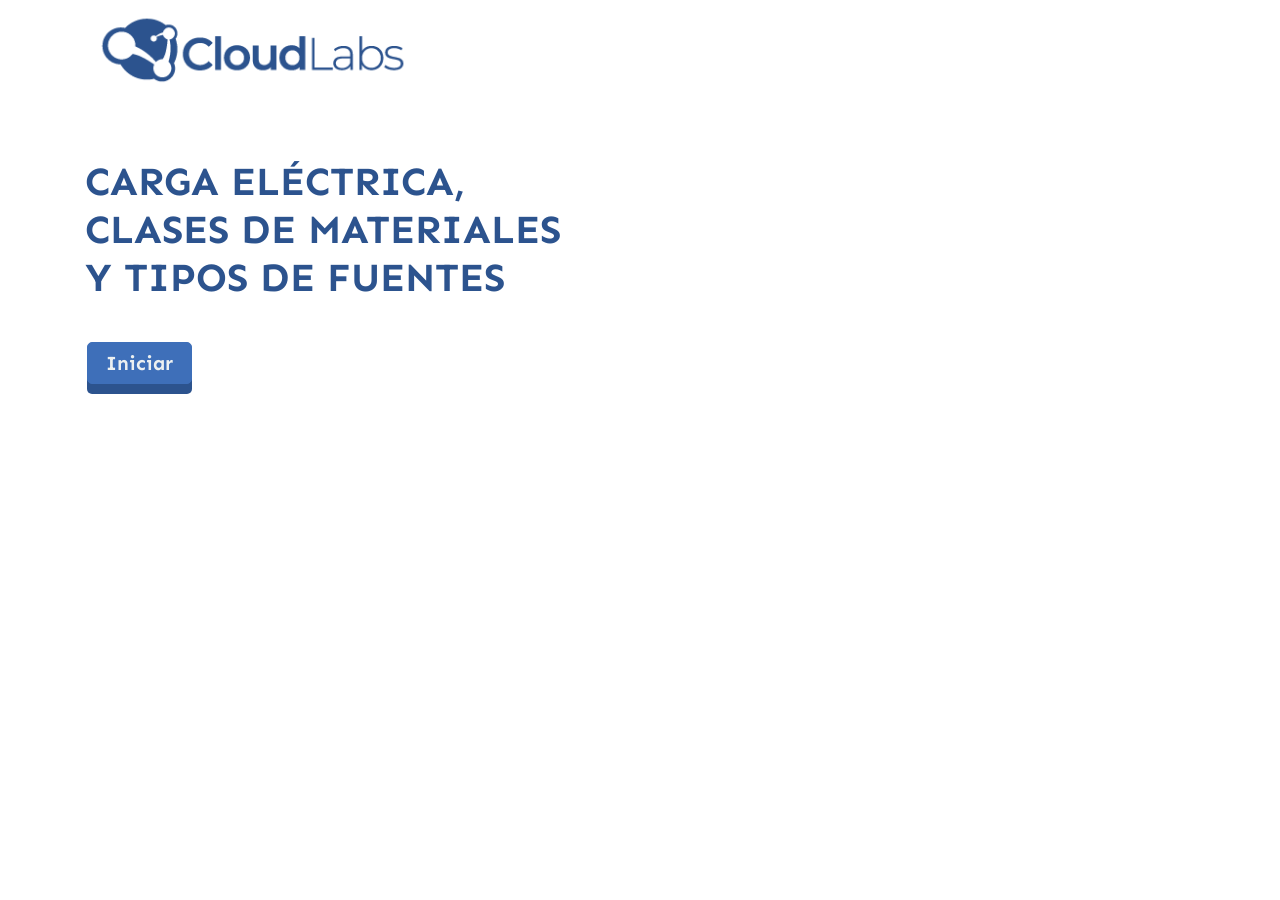
==== commit 3bfcad81: "Correcciones OK" ====
--- a/index.html
+++ b/index.html
@@ -24,7 +24,7 @@
         </div>
         <div class="row">
             <div class="col-md-8">
-                <h1 class="titulo_portada">CARGA ELÉCTRICA, CLASES DE MATERIALES Y TIPOS DE FUENTES</h1>
+                <h1 class="titulo_portada">CARGA ELÉCTRICA,<br> CLASES DE MATERIALES<br> Y TIPOS DE FUENTES</h1>
                 <a href="contenido.html" class="button-3d-azul button-portada"> Iniciar</a>
             </div>
         </div>
--- a/style3.css
+++ b/style3.css
@@ -9,6 +9,14 @@
     margin: 0;
     height: 100%;
     overflow: hidden;
+}
+
+.p_black2{
+    color: white;
+}
+
+.tamanoPequenoImagen{
+    width: 5rem;
 }
 
 @font-face {
@@ -329,6 +337,12 @@
     width: 100%;
 }
 
+.tituloReconocimiento{
+    font-size: 1.2rem;
+    font-weight: bold;
+    color: black;
+}
+
 .imagenprofe{
     width: 70%;
     height: 90%;
@@ -574,7 +588,7 @@
 .tituloh4_center{
     background: #2c538e;
     width: fit-content;
-    padding: 8px 45px;
+    padding:5px;
     color: #fff;
     border-radius: 10px;
     margin-left: auto;
@@ -2108,7 +2122,7 @@
 
 .titulo_portada{
     color: #2c538e;
-    font-size: 4em;
+    font-size: 2.5rem;
     font-weight: bolder;
     margin-top: 70px;
     margin-bottom: 30px;
